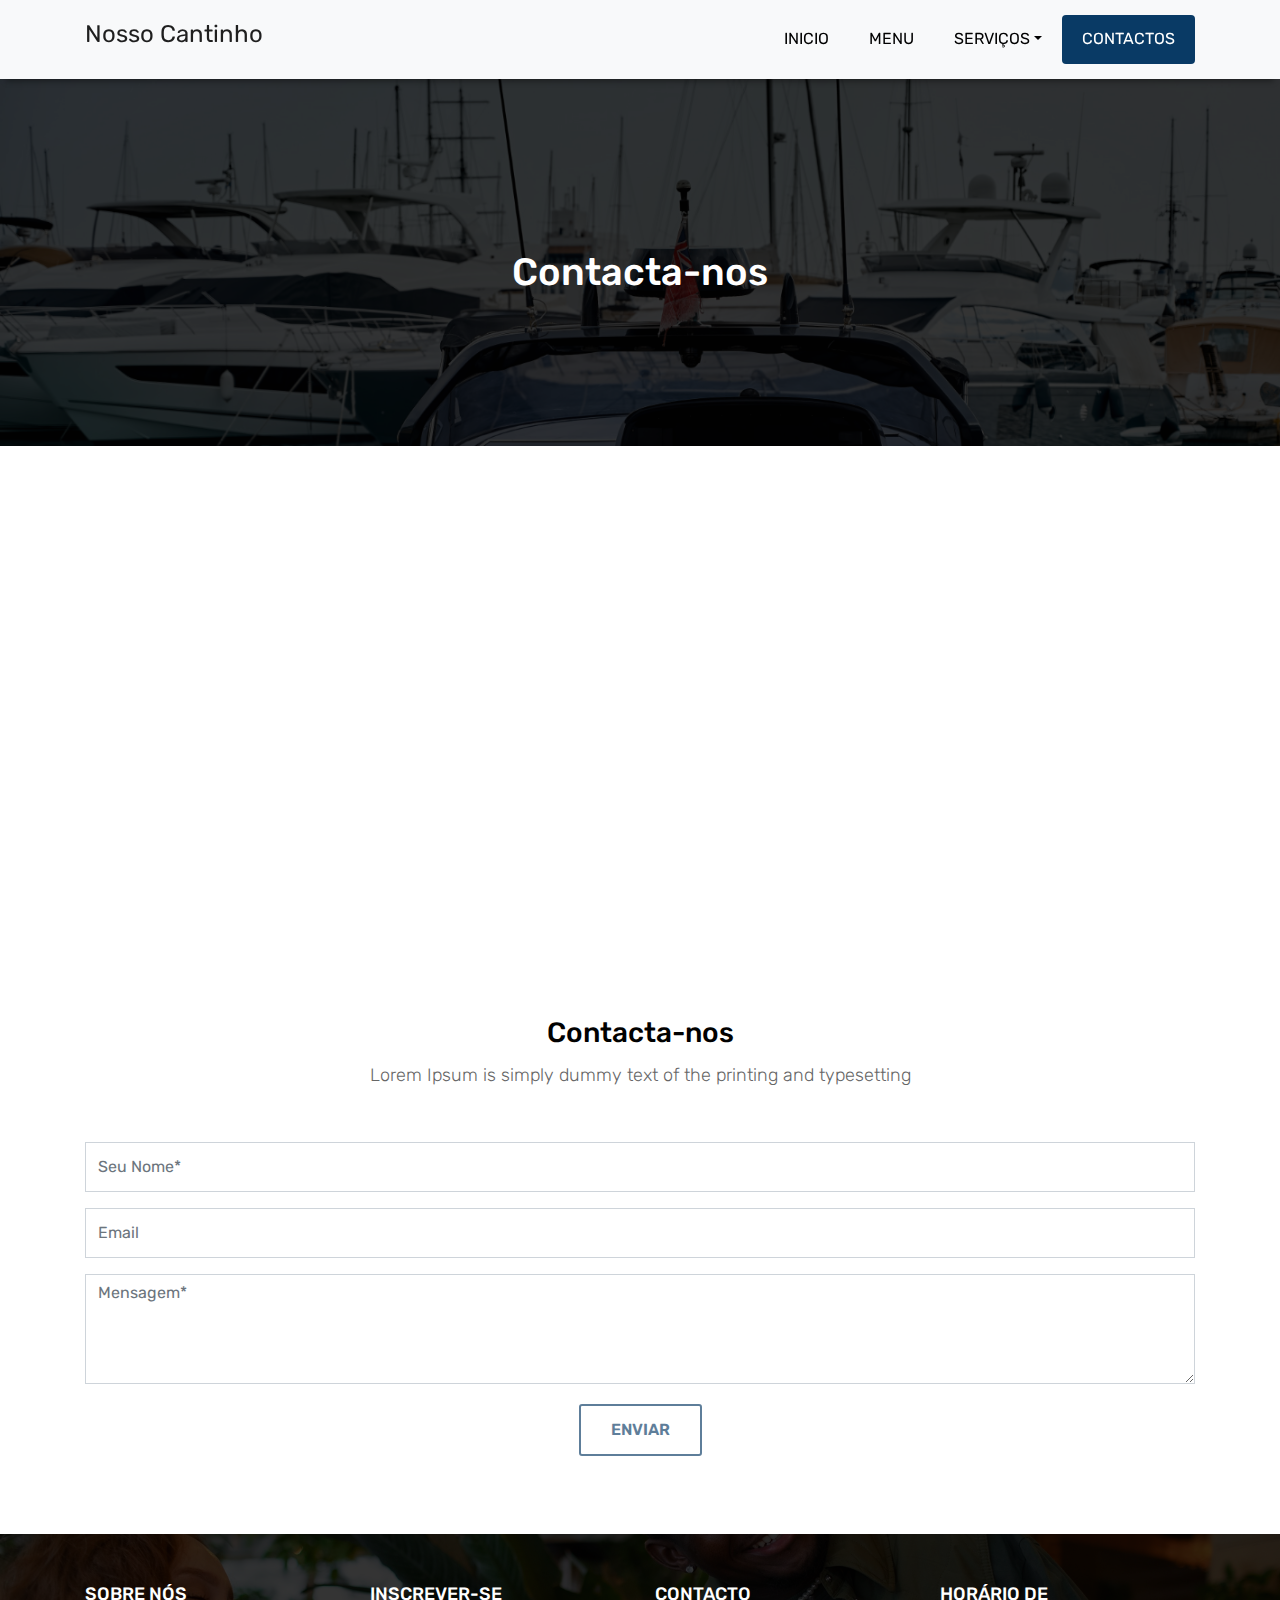
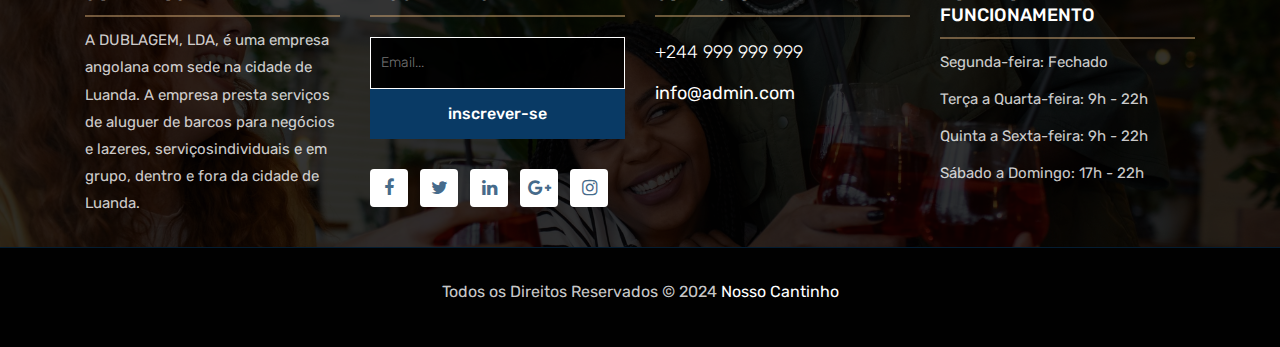
==== contact.html @ 86f1f606 "commit-1" ====
<!DOCTYPE html>
<html lang="en"><!-- Basic -->
<head>
	<meta charset="utf-8">
    <meta http-equiv="X-UA-Compatible" content="IE=edge">   
   
    <!-- Mobile Metas -->
    <meta name="viewport" content="width=device-width, initial-scale=1">
 
     <!-- Site Metas -->
    <title>Live Dinner Restaurant - Responsive HTML5 Template</title>  
    <meta name="keywords" content="">
    <meta name="description" content="">
    <meta name="author" content="">

    <!-- Site Icons -->
    <link rel="shortcut icon" href="images/favicon.ico" type="image/x-icon">
    <link rel="apple-touch-icon" href="images/apple-touch-icon.png">

    <!-- Bootstrap CSS -->
    <link rel="stylesheet" href="css/bootstrap.min.css">    
	<!-- Site CSS -->
    <link rel="stylesheet" href="css/style.css">    
    <!-- Responsive CSS -->
    <link rel="stylesheet" href="css/responsive.css">
    <!-- Custom CSS -->
    <link rel="stylesheet" href="css/custom.css">

    <!--[if lt IE 9]>
      <script src="https://oss.maxcdn.com/libs/html5shiv/3.7.0/html5shiv.js"></script>
      <script src="https://oss.maxcdn.com/libs/respond.js/1.4.2/respond.min.js"></script>
    <![endif]-->

</head>

<body>
	<!-- Start header -->
	<header class="top-navbar">
		<nav class="navbar navbar-expand-lg navbar-light bg-light">
			<div class="container">
				<a class="navbar-brand" href="index.html">
					<h1>Nosso Cantinho</h1>
				</a>
				<button class="navbar-toggler" type="button" data-toggle="collapse" data-target="#navbars-rs-food" aria-controls="navbars-rs-food" aria-expanded="false" aria-label="Toggle navigation">
				  <span class="navbar-toggler-icon"></span>
				</button>
				<div class="collapse navbar-collapse" id="navbars-rs-food">
					<ul class="navbar-nav ml-auto">
						<li class="nav-item "><a class="nav-link" href="index.html">Inicio</a></li>
						<li class="nav-item"><a class="nav-link" href="menu.html">Menu</a></li>
						<li class="nav-item dropdown">
							<a class="nav-link dropdown-toggle" href="#" id="dropdown-a" data-toggle="dropdown">Serviços</a>
							<div class="dropdown-menu" aria-labelledby="dropdown-a">
								<a class="dropdown-item" href="menu.html">Restaurante</a>
								<a class="dropdown-item" href="gallery.html">Aluguel de Barcos</a>
							</div>
						</li>
						<li class="nav-item active"><a class="nav-link" href="contact.html">Contactos</a></li>
						
						
				
					</ul>
				</div>
			</div>
		</nav>
	</header>
	<!-- End header -->
	
	<!-- Start All Pages -->
	<div class="all-page-title page-breadcrumb">
		<div class="container text-center">
			<div class="row">
				<div class="col-lg-12">
					<h1>Contacta-nos</h1>
				</div>
			</div>
		</div>
	</div>
	<!-- End All Pages -->
	
	<!-- Start Contact -->
	<div class="map-full"></div>
	<div class="contact-box">
		<div class="container">
			<div class="row">
				<div class="col-lg-12">
					<div class="heading-title text-center">
						<h2>Contacta-nos</h2>
						<p>Lorem Ipsum is simply dummy text of the printing and typesetting</p>
					</div>
				</div>
			</div>
			<div class="row">
				<div class="col-lg-12">
					<form id="contactForm">
						<div class="row">
							<div class="col-md-12">
								<div class="form-group">
									<input type="text" class="form-control" id="name" name="name" placeholder="Seu Nome*" required data-error="Porfavor Insira seu Nome">
									<div class="help-block with-errors"></div>
								</div>                                 
							</div>
							<div class="col-md-12">
								<div class="form-group">
									<input type="text" placeholder="Email" id="email" class="form-control" name="name" required data-error="Porfavor insira seu email">
									<div class="help-block with-errors"></div>
								</div> 
							</div>
							
							<div class="col-md-12">
								<div class="form-group"> 
									<textarea class="form-control" id="message" placeholder="Mensagem*" rows="4" data-error="Porfavor escreve uma mensagem" required></textarea>
									<div class="help-block with-errors"></div>
								</div>
								<div class="submit-button text-center">
									<button class="btn btn-common" id="submit" type="submit">Enviar</button>
									<div id="msgSubmit" class="h3 text-center hidden"></div> 
									<div class="clearfix"></div> 
								</div>
							</div>
						</div>            
					</form>
				</div>
			</div>
		</div>
	</div>
	<!-- End Contact -->
	
	<!-- Start Contact info -->
	
	
	<!-- End Contact info -->
	
	<!-- Start Footer -->
	<footer class="footer-area img_footer_menu">
		<div class="container">
		  <div class="row">
			<div class="col-lg-3 col-md-6">
			  <h3>Sobre Nós</h3>
			  <p>
				A DUBLAGEM, LDA, é uma empresa angolana com sede na cidade de
				Luanda. A empresa presta serviços de aluguer de barcos para
				negócios e lazeres, serviçosindividuais e em grupo, dentro e fora
				da cidade de Luanda.
			  </p>
			</div>
			<div class="col-lg-3 col-md-6">
			  <h3>inscrever-se</h3>
			  <div class="subscribe_form">
				<form class="subscribe_form">
				  <input
					name="EMAIL"
					id="subs-email"
					class="form_input"
					placeholder="Email..."
					type="email"
				  />
				  <button type="submit" class="submit">inscrever-se</button>
				  <div class="clearfix"></div>
				</form>
			  </div>
			  <ul class="list-inline f-social">
				<li class="list-inline-item">
				  <a href="#"
					><i class="fa fa-facebook" aria-hidden="true"></i
				  ></a>
				</li>
				<li class="list-inline-item">
				  <a href="#"><i class="fa fa-twitter" aria-hidden="true"></i></a>
				</li>
				<li class="list-inline-item">
				  <a href="#"
					><i class="fa fa-linkedin" aria-hidden="true"></i
				  ></a>
				</li>
				<li class="list-inline-item">
				  <a href="#"
					><i class="fa fa-google-plus" aria-hidden="true"></i
				  ></a>
				</li>
				<li class="list-inline-item">
				  <a href="#"
					><i class="fa fa-instagram" aria-hidden="true"></i
				  ></a>
				</li>
			  </ul>
			</div>
			<div class="col-lg-3 col-md-6">
			  <h3>cONTACTO</h3>
			  <p class="lead"></p>
			  <p class="lead"><a href="#">+244 999 999 999</a></p>
			  <p><a href="#"> info@admin.com</a></p>
			</div>
			<div class="col-lg-3 col-md-6">
			  <h3>Horário de funcionamento</h3>
			  <p><span class="text-color">Segunda-feira:</span> Fechado</p>
			  <p>
				<span class="text-color">Terça a Quarta-feira:</span> 9h - 22h
			  </p>
			  <p>
				<span class="text-color">Quinta a Sexta-feira:</span> 9h - 22h
			  </p>
			  <p><span class="text-color">Sábado a Domingo:</span> 17h - 22h</p>
			</div>
		  </div>
		</div>
  
		<div class="copyright">
		  <div class="container">
			<div class="row">
			  <div class="col-lg-12">
				<p class="company-name">
				  Todos os Direitos Reservados &copy; 2024
				  <a href="#">Nosso Cantinho</a>
				</p>
			  </div>
			</div>
		  </div>
		</div>
	  </footer>
	<!-- End Footer -->
	
	<a href="#" id="back-to-top" title="Back to top" style="display: none;"><i class="fa fa-paper-plane-o" aria-hidden="true"></i></a>

	<!-- ALL JS FILES -->
	<script src="js/jquery-3.2.1.min.js"></script>
	<script src="js/popper.min.js"></script>
	<script src="js/bootstrap.min.js"></script>
    <!-- ALL PLUGINS -->
	
	<script src="js/jquery.superslides.min.js"></script>
	<script src="js/images-loded.min.js"></script>
	<script src="js/isotope.min.js"></script>
	<script src="js/baguetteBox.min.js"></script>
	<script src="js/jquery.mapify.js"></script>
	<script src="js/form-validator.min.js"></script>
    <script src="js/contact-form-script.js"></script>
    <script src="js/custom.js"></script>
	<script>
		$('.map-full').mapify({
			points: [
				{
					lat: 40.7143528,
					lng: -74.0059731,
					marker: true,
					title: 'Marker title',
					infoWindow: 'Live Dinner Restaurant'
				}
			]
		});	
	</script>
</body>
</html>
---- css/style.css ----
/*------------------------------------------------------------------
    IMPORT FONTS
-------------------------------------------------------------------*/

@import url('https://fonts.googleapis.com/css?family=Rubik:300,400,500,700,900');

/*------------------------------------------------------------------
    IMPORT FILES
-------------------------------------------------------------------*/

@import url(animate.css);
@import url(font-awesome.min.css);
@import url(superslides.css);
@import url(baguetteBox.min.css);

/*------------------------------------------------------------------
    SKELETON
-------------------------------------------------------------------*/

body {
    color: #666666;
    font-size: 15px;
    font-family: 'Rubik', sans-serif;
    line-height: 1.80857;
}


a {
    color: #1f1f1f;
    text-decoration: none !important;
    outline: none !important;
    -webkit-transition: all .3s ease-in-out;
    -moz-transition: all .3s ease-in-out;
    -ms-transition: all .3s ease-in-out;
    -o-transition: all .3s ease-in-out;
    transition: all .3s ease-in-out;
}

h1,
h2,
h3,
h4,
h5,
h6 {
    letter-spacing: 0;
    font-weight: normal;
    position: relative;
    padding: 0 0 10px 0;
    font-weight: normal;
    line-height: 120% !important;
    color: #1f1f1f;
    margin: 0
}

h1 {
    font-size: 24px
}

h2 {
    font-size: 22px
}

h3 {
    font-size: 18px
}

h4 {
    font-size: 16px
}

h5 {
    font-size: 14px
}

h6 {
    font-size: 13px
}

h1 a,
h2 a,
h3 a,
h4 a,
h5 a,
h6 a {
    color: #212121;
    text-decoration: none!important;
    opacity: 1
}

h1 a:hover,
h2 a:hover,
h3 a:hover,
h4 a:hover,
h5 a:hover,
h6 a:hover {
    opacity: .8
}

a {
    color: #1f1f1f;
    text-decoration: none;
    outline: none;
}

a,
.btn {
    text-decoration: none !important;
    outline: none !important;
    -webkit-transition: all .3s ease-in-out;
    -moz-transition: all .3s ease-in-out;
    -ms-transition: all .3s ease-in-out;
    -o-transition: all .3s ease-in-out;
    transition: all .3s ease-in-out;
}

.btn-custom {
    margin-top: 20px;
    background-color: transparent !important;
    border: 2px solid #ddd;
    padding: 12px 40px;
    font-size: 16px;
}

.lead {
    font-size: 18px;
    line-height: 30px;
    color: #767676;
    margin: 0;
    padding: 0;
}

blockquote {
    margin: 20px 0 20px;
    padding: 30px;
}

ul, li, ol{
	list-style: none;
	margin: 0px;
	padding: 0px;
}
button:focus{
	outline: none;
}

.form-control::-moz-placeholder {
    color: #2a2a2a;
    opacity: 1;
}

/*------------------------------------------------------------------
    LOADER 
-------------------------------------------------------------------*/


/*------------------------------------------------------------------
    HEADER
-------------------------------------------------------------------*/
.top-navbar{
	position: relative;
	z-index: 10;
}

.top-navbar .navbar{
	padding: 15px 0px;
	position: fixed;
	width: 100%;
	transition: height .3s ease-out, background .3s ease-out, box-shadow .3s ease-out;
	-webkit-transform: translate3d(0, 0, 0);
	transform: translate3d(0, 0, 0);
	-webkit-box-shadow: 0 8px 6px -6px rgba(0, 0, 0, 0.4);
	box-shadow: 0 8px 6px -6px rgba(0, 0, 0, 0.4);
	z-index: 100;
}

.top-navbar .navbar-light .navbar-nav .nav-link{
	color: #010101;
	font-size: 16px;
	padding: 10px 20px;
	border-radius: 4px;
	text-transform: uppercase;
}

.top-navbar .navbar-light .navbar-nav .nav-item .nav-link:hover{
	
}
.top-navbar .navbar-light .navbar-nav .nav-item.active .nav-link{
	background: #093A65;
	color: #ffffff;
	border-radius: 4px;
}

.navbar-expand-lg .navbar-nav .dropdown-menu{
	border: none;
	border-radius: 0px;
	padding: 10px;
	box-shadow: 2px 5px 6px rgba(0,0,0,0.5);
}
.navbar-expand-lg .navbar-nav .dropdown-menu a{
	padding: 10px 10px;
	text-transform: uppercase;
}

.navbar-expand-lg .navbar-nav .dropdown-menu a.dropdown-item:hover{
	background: #093A65;
	color: #ffffff;
}
.navbar-light .navbar-toggler:hover{
	background: #093A65;
}

/*------------------------------------------------------------------
    Slider
-------------------------------------------------------------------*/

.cover-slides{
	height: 100vh;
}
.slides-navigation a {
	background: #093A65;
    position: absolute;
    height: 50px;
    width: 50px;
    top: 50%;
    font-size: 20px;
    display: block;
    color: #fff;
	border-radius: 4px;
	line-height: 63px;
	text-align: center;
    transition: all .3s ease-in-out;
}
.slides-navigation a i{
	font-size: 40px;
}
.slides-navigation a:hover {
	background: #010101;
}
.cover-slides .container{
	height: 100%;
	position: relative;
	z-index: 2;
}
.cover-slides .container > .row {
	-webkit-box-align: center;
	-ms-flex-align: center;
	align-items: center;
}
.cover-slides .container > .row {
    height: 100%;
}

.btn{
	text-transform: uppercase;
	padding: 19px 36px;
}
.btn{
	display: inline-block;
	font-weight: 600;
	text-align: center;
	white-space: nowrap;
	vertical-align: middle;
	-webkit-user-select: none;
	-moz-user-select: none;
	-ms-user-select: none;
	user-select: none;
	border: 2px solid transparent;
	padding: 12px 30px;
	font-size: 16px;
	line-height: 1.5;
	border-radius: .1875rem;
	transition: color .15s ease-in-out, background-color .15s ease-in-out, border-color .15s ease-in-out, box-shadow .15s ease-in-out;
}
.btn-outline-new-white {
    color: #fff;
    background-color: #093A65;
    background-image: none;
    border-color: #093A65;
}
.btn-outline-new-white:hover {
    color: #ffffff;
    background-color: #333333;
    border-color: #333333;
}

.overlay-background {
    background: #333;
    position: absolute;
    height: 100%;
    width: 100%;
    left: 0;
    top: 0;
	opacity: 0.5;
}

.cover-slides h1{
	font-family: 'Rubik', sans-serif;
	font-weight: 500;
	font-size: 64px;
	color: #fff;
}
.cover-slides p{
	font-size: 18px;
	color: #fff;
}
.slides-pagination a{
	border: 2px solid #ffffff;
}
.slides-pagination a.current{
	background: #093A65;
	border: 2px solid #093A65;
}

/*------------------------------------------------------------------
    About
-------------------------------------------------------------------*/

.about-section-box{
	padding: 70px 0px;
	
	background-size: cover;
}
.about-section-box .img-fluid{
	box-shadow: 20px 20px 0px #093A65;
}
.inner-column{
	text-align: left;
}
.inner-column h1{
	font-family: 'Rubik', sans-serif;
	font-size: 30px;
	color: #010101;
	font-weight: 500;
}
.inner-column h1 span{
	color: #093A65;
}
.inner-column h4{
	font-size: 16px;
	font-weight: 500;
}
.inner-column p{
	font-size: 18px;
	color: #222222;
}
.inner-column .btn-outline-new-white{
	color: #fff;
}
.inner-column .btn-outline-new-white:hover{
	color: #ffffff;
}

/*------------------------------------------------------------------
    QT
-------------------------------------------------------------------*/


.qt-background{
	background: url(../images/qt-bg.jpg) no-repeat;
	background-size: cover;
    background-color: rgba(0, 0, 0, 0.4);
     background-blend-mode:darken;
	padding: 100px 0;
	background-attachment: fixed;
	background-position: center center;
	position: relative;
}
.qt-background p {
    font-size: 35px;
    font-weight: 300;
    line-height: 44px;
    color: #fff;
	font-family: 'Rubik', sans-serif;
	margin-bottom: 20px;
}

.qt-background span {
    color: #fff;
    font-size: 28px;  
	font-weight: 600;	
}

/*------------------------------------------------------------------
    Menu
-------------------------------------------------------------------*/

.menu-box{
	padding: 70px 0px;
}

.heading-title{
	margin-bottom: 50px;
}
.heading-title h2{
	color: #010101;
	font-size: 28px;
	font-family: 'Rubik', sans-serif;
	font-weight: 500;
}
.heading-title p{
	font-size: 18px;
	font-weight: 200;
	margin: 0px;
}

.inner-menu-box{}
.inner-menu-box .nav-pills .nav-link.active{
	background: #093A65;
}
.inner-menu-box .nav-pills .nav-link{
	font-size: 18px;
}
.inner-menu-box .nav-pills .nav-link:hover{
	background: #093A65;
	color: #ffffff;
}

.gallery-single{
	margin-bottom: 30px;
}

.gallery-single {
    position: relative;
    overflow: hidden;
    -webkit-box-shadow: 0 0 10px #ccc;
    box-shadow: 0 0 10px #ccc;
}

.why-text {
    position: absolute;
    left: 0;
    bottom: -100%;
    right: 0;
    height: 100%;
    background: rgba(207, 166, 113, 0.9);
    padding: 12px 12px;
    -webkit-transition: all .3s ease;
    transition: all .3s ease;
}
.why-text h4{
	color: #ffffff;
	font-size: 16px;
	font-weight: 500;
	font-family: 'Rubik', sans-serif;
}
.why-text p{
	color: #ffffff;
	font-size: 13px;
	border-bottom: 1px dashed #010101;
	margin: 0px;
	padding-bottom: 15px;
	margin-top: 0px;
	margin-bottom: 15px;
}
.why-text h5{
	font-size: 18px;
	font-weight: 600;
	color: #ffffff;
}

.gallery-single:hover .why-text{
	bottom: 0px;
}


/*------------------------------------------------------------------
    Gallery
-------------------------------------------------------------------*/

.gallery-box{
	padding: 70px 0px;
}
.tz-gallery{
	margin-top: 30px;
}
.tz-gallery .lightbox img {
    width: 100%;
    transition: 0.2s ease-in-out;
    box-shadow: 0 2px 3px rgba(0,0,0,0.2);
}
.tz-gallery .lightbox img:hover {
    transform: scale(1.05);
    box-shadow: 0 8px 15px rgba(0,0,0,0.3);
}
.tz-gallery .lightbox{
	border: 3px solid #093A65;
	display: inline-block;
	margin-bottom: 30px;
}


/*------------------------------------------------------------------
    Customer Reviews
-------------------------------------------------------------------*/

.customer-reviews-box{
	padding: 70px 0px;
}

.carousel-inner .carousel-item .img-box{
	width: 135px;
	height: 135px;
}
.carousel-control-prev{
	left: -100px;
}
.carousel-control-next{
	right: -100px;
}
.carousel-indicators{
	top: 320px;
}

.text-warning{
	color: #093A65 !important;
	font-size: 24px;
}

@media (min-width: 320px) and (max-width: 640px) {
	.carousel-inner .carousel-item p{
		font-size: 14px;
	}
	.carousel-control-prev{
		left: -5px;
	}
	.carousel-control-next{
		right: -5px;
	}
 	.carousel-indicators{
		top: 400px;
	}
}

#reviews .carousel-control-prev{
	background: #093A65;
	color: #ffffff;
	display: block;
	position: absolute;
	width: 8%;
	height: 50px;
	top: 50%;
	border-radius: 4px;
	font-size: 28px;
	opacity: 1;
}
#reviews .carousel-control-prev:hover{
	background: #010101;
	color: #ffffff;
}

#reviews .carousel-control-next{
	background: #093A65;
	color: #ffffff;
	display: block;
	position: absolute;
	width: 8%;
	height: 50px;
	top: 50%;
	border-radius: 4px;
	font-size: 28px;
	opacity: 1;
}
#reviews .carousel-control-next:hover{
	background: #010101;
	color: #ffffff;
}


/*------------------------------------------------------------------
    Contact info
-------------------------------------------------------------------*/

.contact-imfo-box{
	background: #093A65;
	padding: 30px 0;
	border-radius: 100px;
}

.overflow-hidden {
    overflow: hidden;
}

.contact-imfo-box i{
	display: block;
	float: left;
	width: 60px;
	height: 60px;
	line-height: 60px;
	text-align: center;
	background: #fff;
	color: #093A65;
	font-size: 30px;
	-webkit-border-radius: 4px;
	-moz-border-radius: 4px;
	-ms-border-radius: 4px;
	border-radius: 4px;
	margin-right: 20px;
}
.contact-imfo-box h4 {
    margin: 0px;
    margin-top: 5px;
	color: #ffffff;
	font-size: 20px;
	padding: 0px;
	font-weight: 500;
	line-height: 24px;
}
.contact-imfo-box p {
    margin: 0px;
	color: #ffffff;
	font-weight: 300;
}

/*------------------------------------------------------------------
    Footer
-------------------------------------------------------------------*/

.footer-area{
	padding-top: 50px;
	padding-bottom: 0px;
}
.bg-f{
	background-image: url("../images/img_barco_1.jpg");
	background-attachment: scroll;
	background-clip: initial;
	background-color: rgba(0, 0, 0, 0);
	background-origin: initial;
	background-position: center center;
	background-repeat: no-repeat;
	background-size: cover;
	position: relative;
}


.img_footer_menu{
    background-image: url("../images/amingos.jpg");
	background-attachment: scroll;
	background-clip: initial;
	background-color: rgba(0, 0, 0, 0);
	background-origin: initial;
	background-position: center center;
	background-repeat: no-repeat;
	background-size: cover;
	position: relative;
}

.img_footer_menu::before{
    background: #010101;
    content: "";
    height: 100%;
    left: 0;
    position: absolute;
    top: 0;
    width: 100%;
    z-index: 1;
	opacity: 0.8;
}

.bg-f::before {
    background: #010101;
    content: "";
    height: 100%;
    left: 0;
    position: absolute;
    top: 0;
    width: 100%;
    z-index: 1;
	opacity: 0.8;
}

.footer-area .container{
	position: relative;
	z-index: 1;
}
.footer-area h3{
	color: #ffffff;
	text-transform: uppercase;
	font-size: 18px;
	font-weight: 500;
	border-bottom: 2px solid rgba(207, 166, 113, 0.5);
	margin-bottom: 10px;
}
.footer-area p{
	font-size: 15px;
	color: rgba(255, 255, 255, 0.8);
	margin: 0;
	padding-bottom: 10px;
}

.arrow-right{
	position: relative;
}
.arrow-right::before {
    content: "\f101";
	font-family: 'FontAwesome';	
	position: absolute;
	right: 0px;
	top: 0;
	color: #fff;
	font-size: 60px;
	line-height: 60px;
}


.footer-area p.lead{
	font-size: 19px;
	color: #ffffff;
	margin-bottom: 0px;
}
.footer-area p.lead a{
	color: #ffffff;
	margin-bottom: 15px;
}
.footer-area p.lead a:hover{
	color: #093A65;
}
.footer-area p a{
	font-size: 18px;
	color: #ffffff;
}
.footer-area p a:hover{
	color: #093A65;
}

.subscribe_form {
    display: block;
    text-align: center;
    padding: 5px 0;
}

.subscribe_form .form_input {
    display: block;
    background-color: rgba(0,0,0,0.9);
	border: 1px solid #ffffff;
    color: #fff;
    font-size: 14px;
    line-height: 50px;
    padding: 0 10px;
    float: left;
	font-weight: 300;
    width: 100%;
    transition: all 0.5s ease-in-out;
}

.subscribe_form .submit {
    background-color: #093A65;
    color: #fff;
    font-size: 16px;
    font-weight: 500;
    line-height: 50px;
    display: inline-block;
    padding: 0 10px;
    float: left;
    width: 100%;
	border: none;
	cursor: pointer;
    transition: all 0.5s ease-in-out;
}
.subscribe_form .submit:hover{
	background: #010101;
}

.f-social {
    padding-bottom: 10px;
    margin: 0px;
    margin-top: 20px;
}
.f-social li a {
    font-size: 18px;
    color: #093a65c3;
	width: 38px;
	height: 38px;
	display: block;
	text-align: center;
	line-height: 38px;
	background: #ffffff;
	border-radius: 4px;
}

.copyright{
	margin-top: 20px;
	position: relative;
	display: block;
	background-color: #010101;
	border-top: 1px solid #093a657e;
	padding: 30px 0;
	z-index: 1;
}

.copyright .company-name{
	font-size: 16px;
	text-align: center;
}
.copyright .company-name a{
	font-size: 16px;
}

/*------------------------------------------------------------------
    All Pages
-------------------------------------------------------------------*/

.page-breadcrumb {
    padding: 250px 0 150px;
    background: url(../images/img_barcos.jpg) no-repeat;
    background-attachment: fixed;
    background-size: cover;
    background-position: 0 0;
    position: relative;
}

.bg_menu{
    padding: 250px 0 150px;
    background: url(../images/restaurante.jpg) no-repeat;
    background-attachment: fixed;
    background-size: cover;
    background-position: 0 0;
    position: relative;
}
.all-page-title .container{
	position: relative;
	z-index: 2;
}
.all-page-title::before{
	background: #010101;
	content: "";
	height: 100%;
	left: 0;
	position: absolute;
	top: 0;
	width: 100%;
	z-index: 1;
	opacity: 0.8;	
}
.all-page-title h1{
	font-size: 38px;
	color: #ffffff;
	font-family: 'Rubik', sans-serif;
	padding: 0px;
	font-weight: 500;
}

.inner-pt{
	margin-top: 30px;
}
.inner-pt p{
	font-size: 18px;
}

.stuff-box{
	padding: 70px 0px;
}


.our-team{
    text-align: center;
    transition: all 0.5s ease 0s;
	margin-bottom: 30px;
}
.our-team:hover{
    box-shadow: 0 15px 10px -10px rgba(0, 0, 0, 0.5), 0 1px 4px rgba(0, 0, 0, 0.3), 0 0 40px rgba(0, 0, 0, 0.1) inset;
}
.our-team .pic{
    overflow: hidden;
    position: relative;
}
.our-team .pic:before,
.our-team .pic:after{
    content: "";
    width: 200%;
    height: 80%;
    background: rgba(38,37,37,0.8);
    position: absolute;
    top: -100%;
    left: -4%;
    transform: rotate(45deg);
    transition: all 0.5s ease 0s;
}
.our-team .pic:after{
    background: rgba(214,81,6,0.8);
    top: auto;
    left: auto;
    bottom: -100%;
    right: -4%;
}
.our-team:hover .pic:before{ top: 0; }
.our-team:hover .pic:after{ bottom: 0; }
.our-team .pic img{
    width: 100%;
    height: auto;
}
.our-team .social{
    width: 100%;
    padding: 0;
    margin: 0;
    list-style: none;
    position: absolute;
    bottom: 45%;
    left: 0;
    opacity: 0;
    z-index: 2;
    transition: all 0.5s ease 0.3s;
}
.our-team:hover .social{ opacity: 1; }
.our-team .social li{ display: inline-block; }
.our-team .social li a{
    display: block;
    width: 40px;
    height: 40px;
    line-height: 40px;
    font-size: 20px;
    color: #fff;
    margin-right: 10px;
    position: relative;
    transition: all 0.3s ease 0s;
}
.our-team .social li a:after{
    content: "";
    width: 100%;
    height: 100%;
    background: #d65106;
    border-radius: 0 20px 20px 20px;
    position: absolute;
    top: 0;
    left: 0;
    z-index: -1;
    transition: all 0.3s ease 0s;
}
.our-team .social li a:hover:after{ transform: rotate(180deg); }
.our-team .team-content{ padding: 20px; }
.our-team .title{
    font-size: 22px;
    font-weight: 700;
    letter-spacing: 2px;
    color: #093A65;
    text-transform: uppercase;
    margin-bottom: 7px;
}
.our-team .post{
    display: block;
    font-size: 17px;
    font-weight: 600;
    color: #333333;
    text-transform: capitalize;
}
@media only screen and (max-width: 990px){
    .our-team{ margin-bottom: 30px; }
}


.reservation-box{
	padding: 70px 0px;
}

.reservation-box h3{
	padding: 0px 15px;
	margin-bottom: 20px;
	font-weight: 600;
}

.help-block ul li{
	color: #093A65;
}

.form-control[readonly]{
	background-color: #ffffff;
}

.form-control{
	border-radius: 0px;
	min-height: 50px;
}
.form-control:focus{
	border: 1px solid #093A65;
	box-shadow: none;
}

.form-group .picker__input.picker__input--active{
	border-color: #093A65;
}

.submit-button{
	margin-top: 20px;
}
.btn.btn-common{
	color: #093A65;
	background-color: transparent;
	background-image: none;
	border-color: #093A65;
}
.btn.btn-common:hover{
	color: #ffffff;
	background-color: #333333;
	border-color: #333333;
}
.blog-box{
	padding: 70px 0px;
}
.blog-box-inner{
	position: relative;
	margin-bottom: 30px;
}

.blog-box-inner .blog-img-box{
	position: relative;
	display: block;
}

.blog-box-inner .blog-detail{
	position: absolute;
	top: 0;
	background: #fff;
	padding: 30px 25px;
	border: 1px solid #ddd;
	transition-duration: .5s;
	height: 100%;
}

.blog-detail h4 {
    font-size: 18px;
    font-weight: 500;
    color: #222222;
}

.blog-detail ul li {
    display: inline-block;
    padding: 0px 5px;
}
.blog-detail ul li span{
	color: #093A65;
	cursor: pointer;
}
.blog-detail ul li span:hover{
	color: #010101;
}

.blog-detail ul li:first-child {
    padding-left: 0px;
}

.blog-detail p {
    padding: 10px 0px 0 0;
	margin: 0px;
	font-size: 13px;
}

.blog-detail a{
	color: #ffffff;
	margin-top: 20px;
}

.blog-box-inner .blog-detail:hover{
	background: rgba(255, 255, 255, .9);
}

.blog-inner-box {
    position: relative;
    margin: 0px 10px;
    margin-bottom: 30px;
}
.side-blog-img {
    box-shadow: 15px 15px 0px 0px #093a6558;
    -webkit-transition: all 1s ease 0.01s;
    transition: all 1s ease 0.01s;
    position: relative;
}

.date-blog-up {
    position: absolute;
    right: 0px;
    top: 0px;
    background: #093A65;
    font-size: 18px;
    color: #ffffff;
    padding: 5px 15px 5px 5px;
}
.inner-blog-detail {
    background: #ffffff;
    position: relative;
    padding: 30px 20px;
}

.inner-blog-detail h3 {
    font-size: 20px;
    font-weight: 500;
    padding-bottom: 15px;
}
.inner-blog-detail ul li {
    display: inline-block;
    padding: 0px 5px;
    color: #222222;
}
.inner-blog-detail ul li span {
    color: #093A65;
}
.inner-blog-detail p {
    padding: 10px 0px;
}
.details-page blockquote {
    border-left: 5px solid #093A65;
}
.details-page blockquote {
    padding: 20px;
}
blockquote {
    margin: 20px 0 20px;
    padding: 30px;
}
.blog-inner-details-line {
    margin: 20px 0px;
    clear: both;
    float: left;
    width: 100%;
}
.line-left-social h5 {
    font-size: 18px;
    font-weight: 600;
    padding-bottom: 15px;
}
.line-left-social ul li {
    display: inline-block;
    margin-bottom: 5px;
}
.line-right-social ul li {
    display: inline-block;
}
.line-right-social ul li a {
    display: block;
    padding: 5px;
    background: #f5f5f5;
    border-radius: 6px;
    font-weight: 500;
    width: 35px;
    height: 35px;
    text-align: center;
    line-height: 25px;
    font-size: 15px;
}
.line-left-social ul li a {
    display: block;
    padding: 5px 10px;
    background: #f5f5f5;
    border-radius: 6px;
    font-weight: 400;
    font-size: 12px;
}
.line-left-social ul li a:hover {
    background: #093A65;
    color: #ffffff;
}
.line-right-social ul li a:hover {
    background: #093A65;
    color: #ffffff;
}
.line-right-social h5 {
    font-size: 18px;
    font-weight: 600;
    padding-bottom: 15px;
}
.blog-comment-box {
    clear: both;
    margin: 20px 0px;
    float: left;
    width: 100%;
}
.blog-comment-box h3 {
    font-size: 18px;
    font-weight: 600;
    padding-bottom: 20px;
}
.comment-item {
    margin-bottom: 30px;
}
.comment-item-left {
    float: left;
    width: 90px;
    height: 90px;
}
.comment-item-left img {
    width: 100%;
    border-radius: 20px;
}
.comment-item-right {
    padding-left: 110px;
}
.comment-item-right a {
    font-size: 16px;
    font-weight: 500;
}
.des-l {
    display: inline-block;
    width: 100%;
}
.des-l p {
    font-size: 13px;
}
.comment-item-right a {
    font-size: 16px;
    font-weight: 500;
}
.right-btn-re {
    float: right;
    font-style: italic;
    text-align: right;
    font-size: 16px;
    padding: 5px 10px;
    background: #f5f5f5;
    border-radius: 6px;
}
.right-btn-re:hover {
    background: #093A65;
    color: #ffffff !important;
}
.comment-respond-box {
    clear: both;
}
.blog-comment-box .children {
    margin-left: 70px;
}
.comment-item {
    margin-bottom: 30px;
}
.comment-item-right i {
    padding-right: 10px;
}

.comment-form-respond input {
    min-height: 38px;
    border: 1px solid #010101;
    border-radius: 0px;
    padding: 10px;
}
.comment-form-respond textarea {
    border: 1px solid #010101;
    border-radius: 0px;
    padding: 10px;
    min-height: 110px;
}

.btn-submit{
	color: #093A65;
	background-color: transparent;
	background-image: none;
	border-color: #093A65;
}
.btn-submit:hover{
	color: #ffffff;
	background-color: #333333;
	border-color: #333333;
}

.right-side-blog h3 {
    font-weight: 600;
    font-size: 18px;
    padding-bottom: 20px;
}
.blog-search-form {
    position: relative;
    border-bottom: 1px solid #010101;
    padding-bottom: 30px;
    margin-bottom: 20px;
}
.blog-search-form input {
    width: 100%;
    min-height: 40px;
    border: 1px solid #0d599c7e;
    padding: 5px 40px 5px 10px;
    font-size: 15px;
    color: #222222;
}
.blog-search-form .search-btn {
    position: absolute;
    right: 0px;
    background: none;
    border: none;
    font-size: 20px;
    min-height: 40px;
    padding: 0px 15px;
}

.right-side-blog h3 {
    font-weight: 500;
    font-size: 18px;
    padding-bottom: 20px;
}
.blog-categories {
    padding-bottom: 30px;
    margin-bottom: 20px;
}
.blog-categories ul li {
    line-height: 14px;
    padding: 10px 0px;
    border-top: 1px solid #f5f5f5;
}
.blog-categories ul li a {
    display: inline-block;
    text-transform: capitalize;
    width: 100%;
}
.blog-categories ul li a:hover{
	color: #093A65
}
.recent-box-blog {
    margin-bottom: 20px;
	display: inline-block;
}
.recent-img {
    float: left;
    position: relative;
}
.recent-img::before {
    position: absolute;
    content: '';
    z-index: 2;
    top: 0;
    left: 0;
    width: 100%;
    height: 100%;
    background-color: #093A65;
    opacity: 0.4;
    transform: scale(0);
    -webkit-transform: scale(0);
    -moz-transform: scale(0);
    -ms-transform: scale(0);
    -o-transform: scale(0);
    transition: all 0.5s ease;
    -webkit-transition: all 0.5s ease;
    -moz-transition: all 0.5s ease;
    -o-transition: all 0.5s ease;
}
.recent-box-blog:hover .recent-img::before {
    transform: scale(1);
    -webkit-transform: scale(1);
    -moz-transform: scale(1);
    -ms-transform: scale(1);
    -o-transform: scale(1);
}
.recent-info {
    display: table-cell;
    vertical-align: top;
    padding-left: 15px;
}
.recent-info ul li {
    display: inline-block;
    font-size: 11px;
    padding: 0px;
    color: #222222;
}
.recent-info h4 {
    font-size: 14px;
    padding: 0px;
    margin: 11px 0px;
    font-weight: 500;
}
.blog-tag-box ul li {
    display: inline-block;
    margin-bottom: 3px;
}
.blog-tag-box ul li a {
    padding: 5px 15px;
    display: block;
    background: #f5f5f5;
    color: #222222;
    border-radius: 6px;
}
.blog-tag-box ul li a:hover {
    color: #ffffff;
    background: #093A65;
}

.contact-box{
	padding: 70px 0px;
}

.map-full {
    width: 100%;
    height: 500px;
    border-radius: 0px;
    margin: 0px auto;
}

#back-to-top {
    position: fixed;
    bottom: 40px;
    right: 40px;
    z-index: 9999;
    width: 50px;
    height: 50px;
    text-align: center;
    line-height: 40px;
    background: #093A65;
    color: #ffffff;
    cursor: pointer;
    border: 0;
    border-radius: 10px;
    text-decoration: none;
    transition: opacity 0.2s ease-out;
	font-size: 16px;
    width: 40px;
    height: 40px;
    
   
}
---- css/responsive.css ----
/* only small desktops */
/* tablets */
/* only small tablets */
@media only screen and (min-width: 992px) and (max-width: 1180px) {
	.footer-area h3{
		font-size: 18px;
	}
}
@media (min-width: 768px) and (max-width: 991px) {
	.navbar-light .navbar-brand{
		margin-left: 15px;
	}
	.navbar-light .navbar-toggler{
		margin-right: 15px;
		border-radius: 0px;
	}
	.navbar-expand-lg .navbar-nav .dropdown-menu{
		box-shadow: none;
	}
	.carousel-control-prev{
		left: -60px;
	}
	.carousel-control-next{
		right: -60px;
	}
	.why-text h4{
		font-size: 18px;
	}
	.why-text p{
		margin: 0px;
	}
}

/* mobile or only mobile */
@media (max-width: 767px) {
	.navbar-light .navbar-brand{
		margin-left: 15px;
	}
	.navbar-light .navbar-toggler{
		margin-right: 15px;
		border-radius: 0px;
	}
	.navbar-expand-lg .navbar-nav .dropdown-menu{
		box-shadow: none;
	}
	.cover-slides h1{
		font-size: 22px;
	}
	.cover-slides p {
		font-size: 14px;
	}
	.slides-navigation a{
		height: 42px;
		width: 38px;
		line-height: 33px;
	}
	.inner-column{
		margin-top: 15px;
	}
	.inner-column h1{
		font-size: 22px;
	}
	.filter-button-group{
		margin: 10px 0px;
	}
	
	.contact-imfo-box .col-md-4{
		margin-bottom: 15px;
	}
	.carousel-control-prev{
		left: 0px;
	}
	.carousel-control-next{
		right: 0px;
	}
	.blog-box-inner .blog-detail{
		overflow: hidden;
	}
	.blog-sidebar{
		margin-top: 50px;
	}
	.top-navbar .navbar{
		border-radius: 0px 0px 50px 50px;
	}
	
}
@media only screen and (min-width: 280px) and (max-width: 599px) {
	
	.why-text p{
		margin-bottom: 0px;
		margin-top: 0px;
	}
	.inner-column{
		margin-bottom: 30px;
	}
	.inner-menu-box .nav-pills .nav-link{
		font-size: 12px;
		padding: 5px;
	}
}
---- css/custom.css ----
/** ADD YOUR AWESOME CODES HERE **/
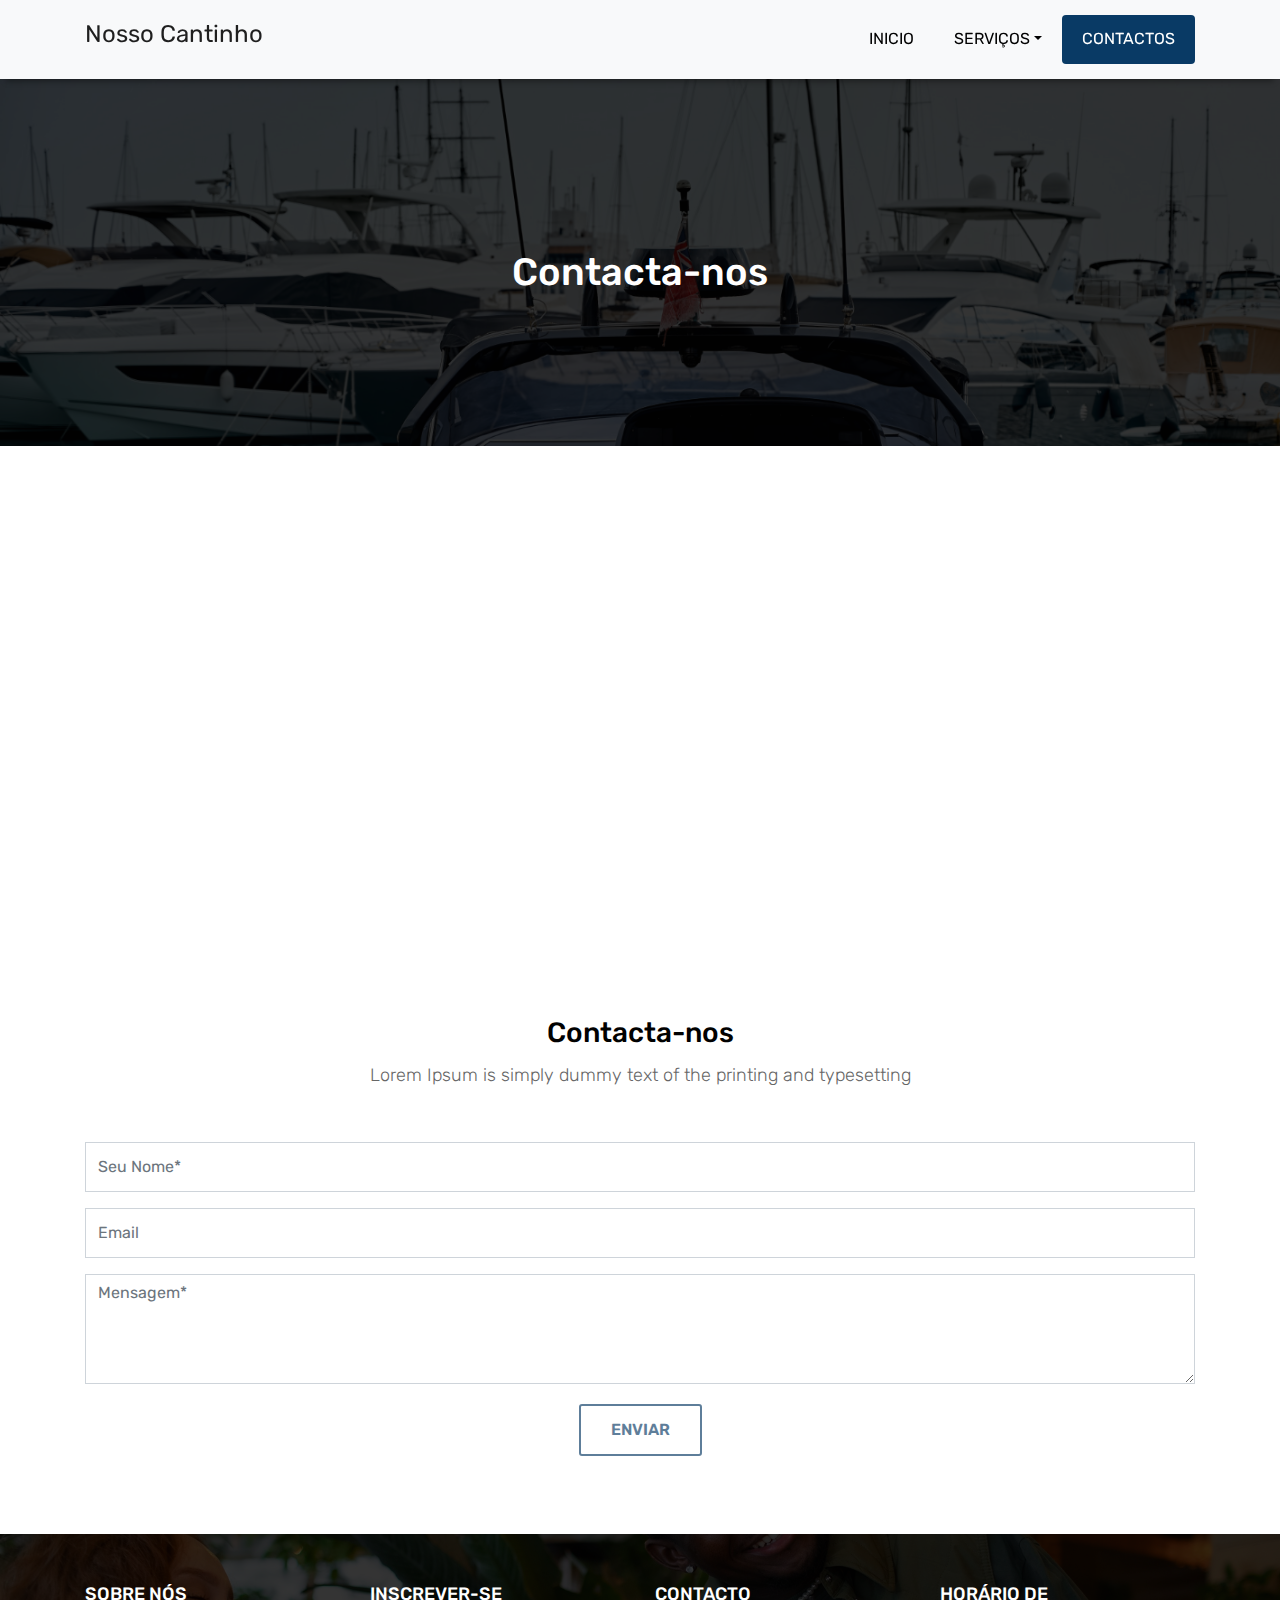
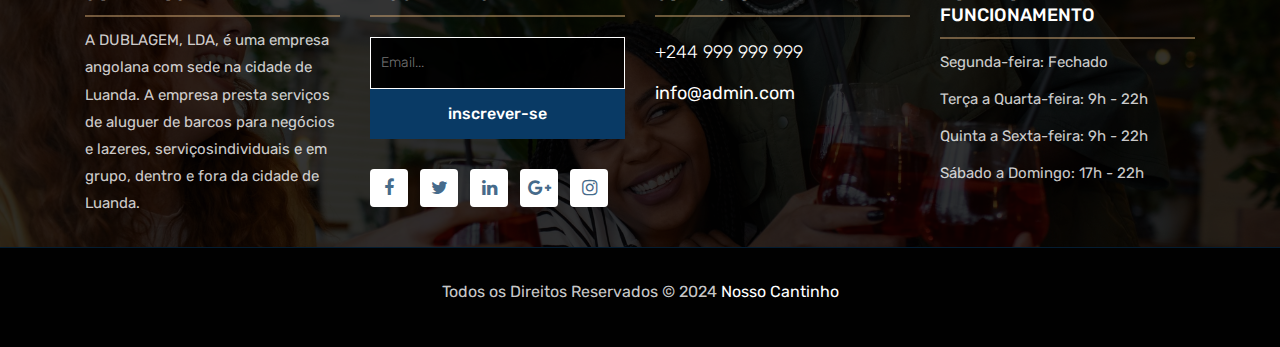
==== commit 0e69dc8e: "7" ====
--- a/contact.html
+++ b/contact.html
@@ -8,7 +8,7 @@
     <meta name="viewport" content="width=device-width, initial-scale=1">
  
      <!-- Site Metas -->
-    <title>Live Dinner Restaurant - Responsive HTML5 Template</title>  
+    <title>Contacto</title>  
     <meta name="keywords" content="">
     <meta name="description" content="">
     <meta name="author" content="">
@@ -47,7 +47,7 @@
 				<div class="collapse navbar-collapse" id="navbars-rs-food">
 					<ul class="navbar-nav ml-auto">
 						<li class="nav-item "><a class="nav-link" href="index.html">Inicio</a></li>
-						<li class="nav-item"><a class="nav-link" href="menu.html">Menu</a></li>
+						
 						<li class="nav-item dropdown">
 							<a class="nav-link dropdown-toggle" href="#" id="dropdown-a" data-toggle="dropdown">Serviços</a>
 							<div class="dropdown-menu" aria-labelledby="dropdown-a">
